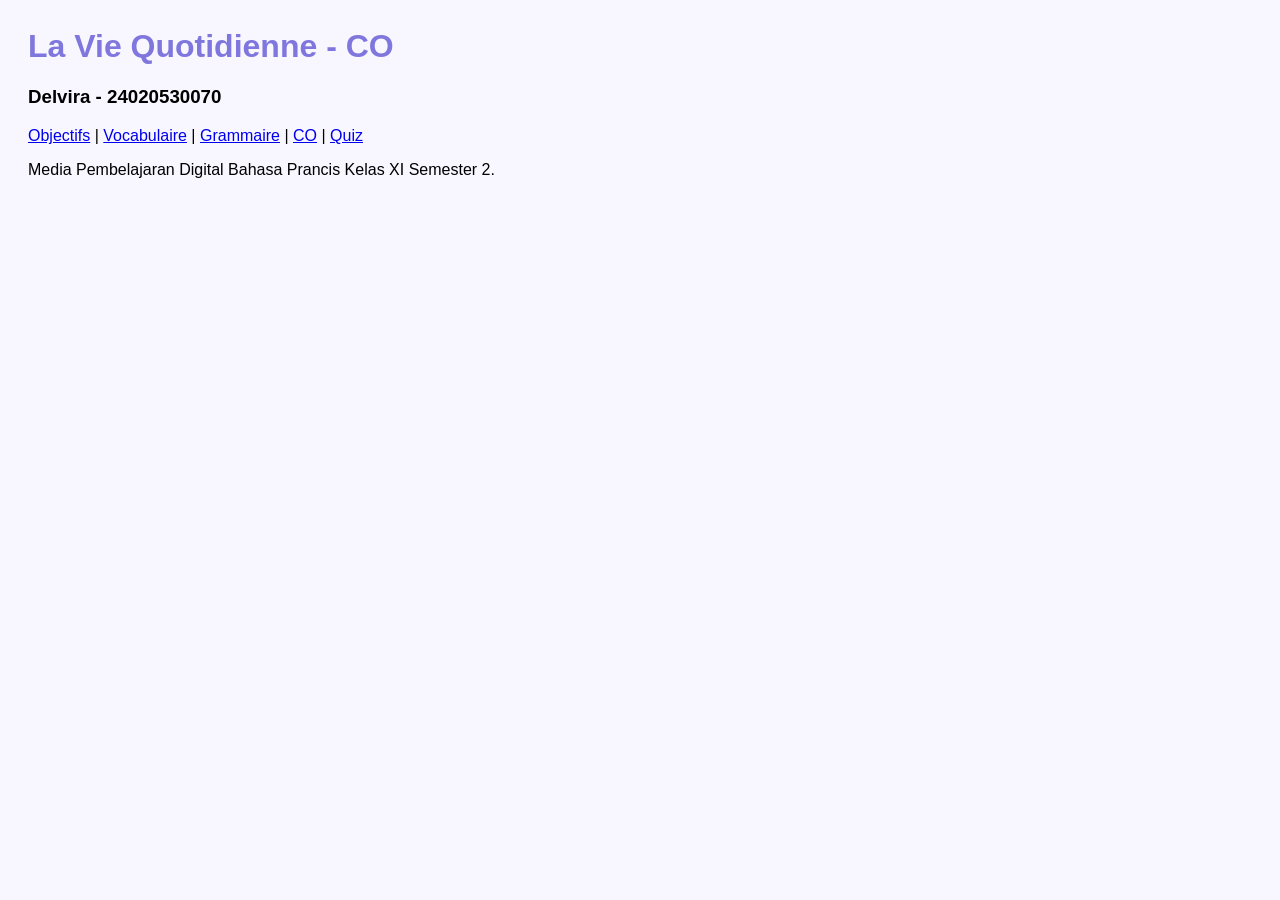
==== index.html @ 67685046 "Initial upload" ====
<html><head><title>Accueil</title><link rel='stylesheet' href='style.css'></head><body><h1>La Vie Quotidienne - CO</h1><h3>Delvira - 24020530070</h3><nav><a href='objectifs.html'>Objectifs</a> | <a href='vocabulaire.html'>Vocabulaire</a> | <a href='grammaire.html'>Grammaire</a> | <a href='comprehension.html'>CO</a> | <a href='quiz.html'>Quiz</a></nav><p>Media Pembelajaran Digital Bahasa Prancis Kelas XI Semester 2.</p></body></html>
---- style.css ----
body{font-family:Arial;background:#F8F7FF;padding:20px}h1{color:#7F77DD}
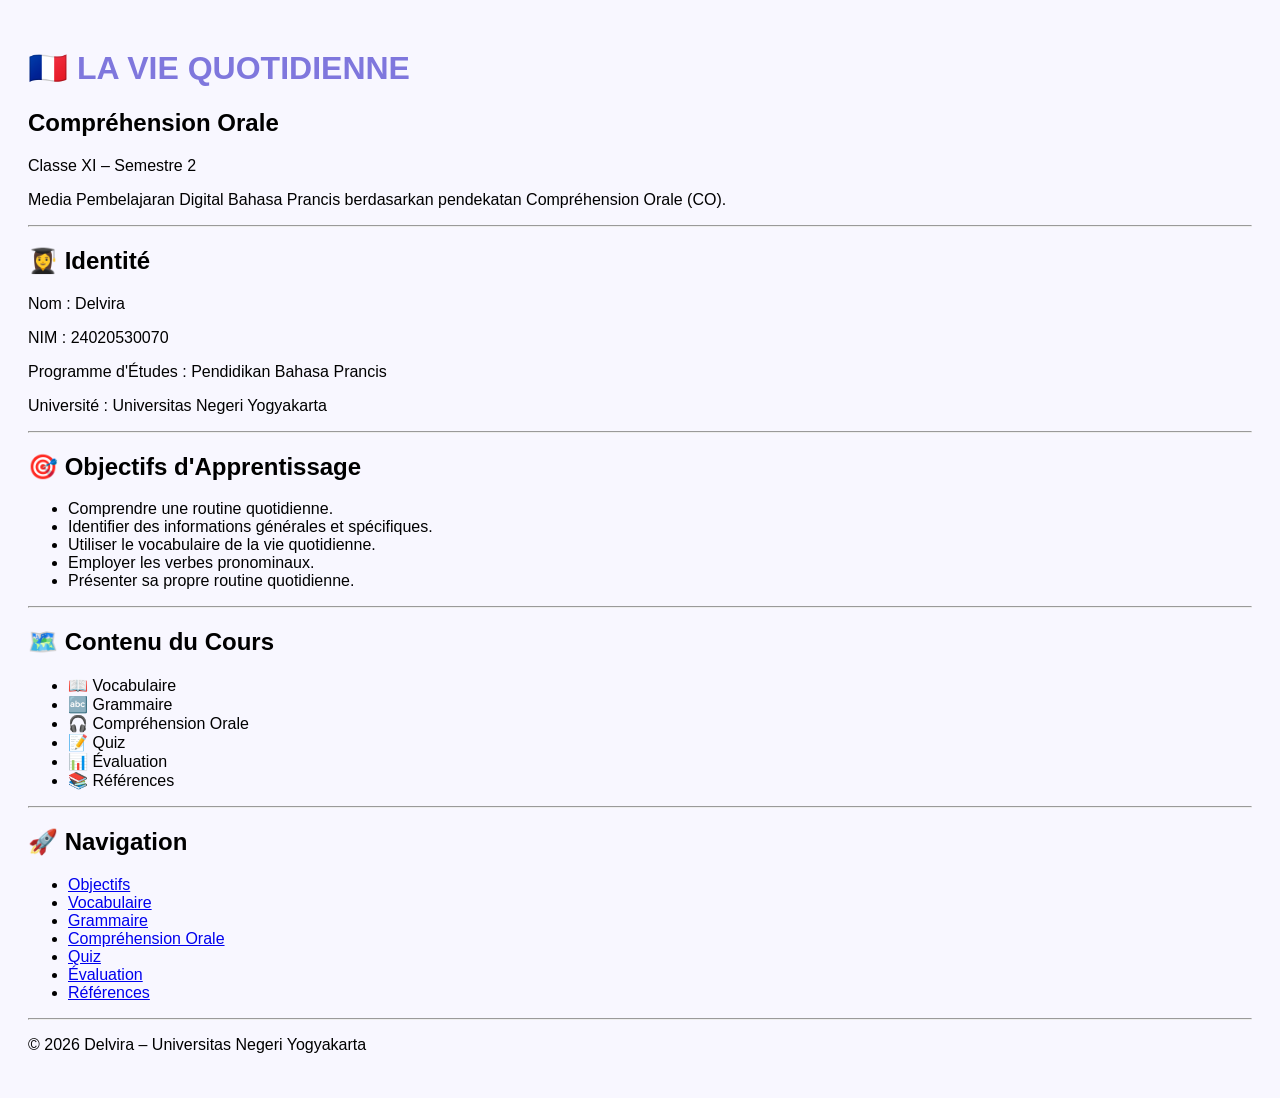
==== commit e839eb89: "Revise index.html with new layout and content Updated the HTML structure and content for the homepag" ====
--- a/index.html
+++ b/index.html
@@ -1 +1,90 @@
-<html><head><title>Accueil</title><link rel='stylesheet' href='style.css'></head><body><h1>La Vie Quotidienne - CO</h1><h3>Delvira - 24020530070</h3><nav><a href='objectifs.html'>Objectifs</a> | <a href='vocabulaire.html'>Vocabulaire</a> | <a href='grammaire.html'>Grammaire</a> | <a href='comprehension.html'>CO</a> | <a href='quiz.html'>Quiz</a></nav><p>Media Pembelajaran Digital Bahasa Prancis Kelas XI Semester 2.</p></body></html>+<!DOCTYPE html>
+<html lang="fr">
+<head>
+<meta charset="UTF-8">
+<title>La Vie Quotidienne</title>
+<link rel="stylesheet" href="style.css">
+</head>
+
+<body>
+
+<h1>🇫🇷 LA VIE QUOTIDIENNE</h1>
+
+<h2>Compréhension Orale</h2>
+
+<p>
+Classe XI – Semestre 2
+</p>
+
+<p>
+Media Pembelajaran Digital Bahasa Prancis
+berdasarkan pendekatan Compréhension Orale (CO).
+</p>
+
+<hr>
+
+<h2>👩‍🎓 Identité</h2>
+
+<p>
+Nom : Delvira
+</p>
+
+<p>
+NIM : 24020530070
+</p>
+
+<p>
+Programme d'Études : Pendidikan Bahasa Prancis
+</p>
+
+<p>
+Université : Universitas Negeri Yogyakarta
+</p>
+
+<hr>
+
+<h2>🎯 Objectifs d'Apprentissage</h2>
+
+<ul>
+<li>Comprendre une routine quotidienne.</li>
+<li>Identifier des informations générales et spécifiques.</li>
+<li>Utiliser le vocabulaire de la vie quotidienne.</li>
+<li>Employer les verbes pronominaux.</li>
+<li>Présenter sa propre routine quotidienne.</li>
+</ul>
+
+<hr>
+
+<h2>🗺️ Contenu du Cours</h2>
+
+<ul>
+<li>📖 Vocabulaire</li>
+<li>🔤 Grammaire</li>
+<li>🎧 Compréhension Orale</li>
+<li>📝 Quiz</li>
+<li>📊 Évaluation</li>
+<li>📚 Références</li>
+</ul>
+
+<hr>
+
+<h2>🚀 Navigation</h2>
+
+<ul>
+<li><a href="objectifs.html">Objectifs</a></li>
+<li><a href="vocabulaire.html">Vocabulaire</a></li>
+<li><a href="grammaire.html">Grammaire</a></li>
+<li><a href="comprehension.html">Compréhension Orale</a></li>
+<li><a href="quiz.html">Quiz</a></li>
+<li><a href="evaluation.html">Évaluation</a></li>
+<li><a href="references.html">Références</a></li>
+</ul>
+
+<hr>
+
+<p>
+© 2026 Delvira – Universitas Negeri Yogyakarta
+</p>
+
+</body>
+</html>
